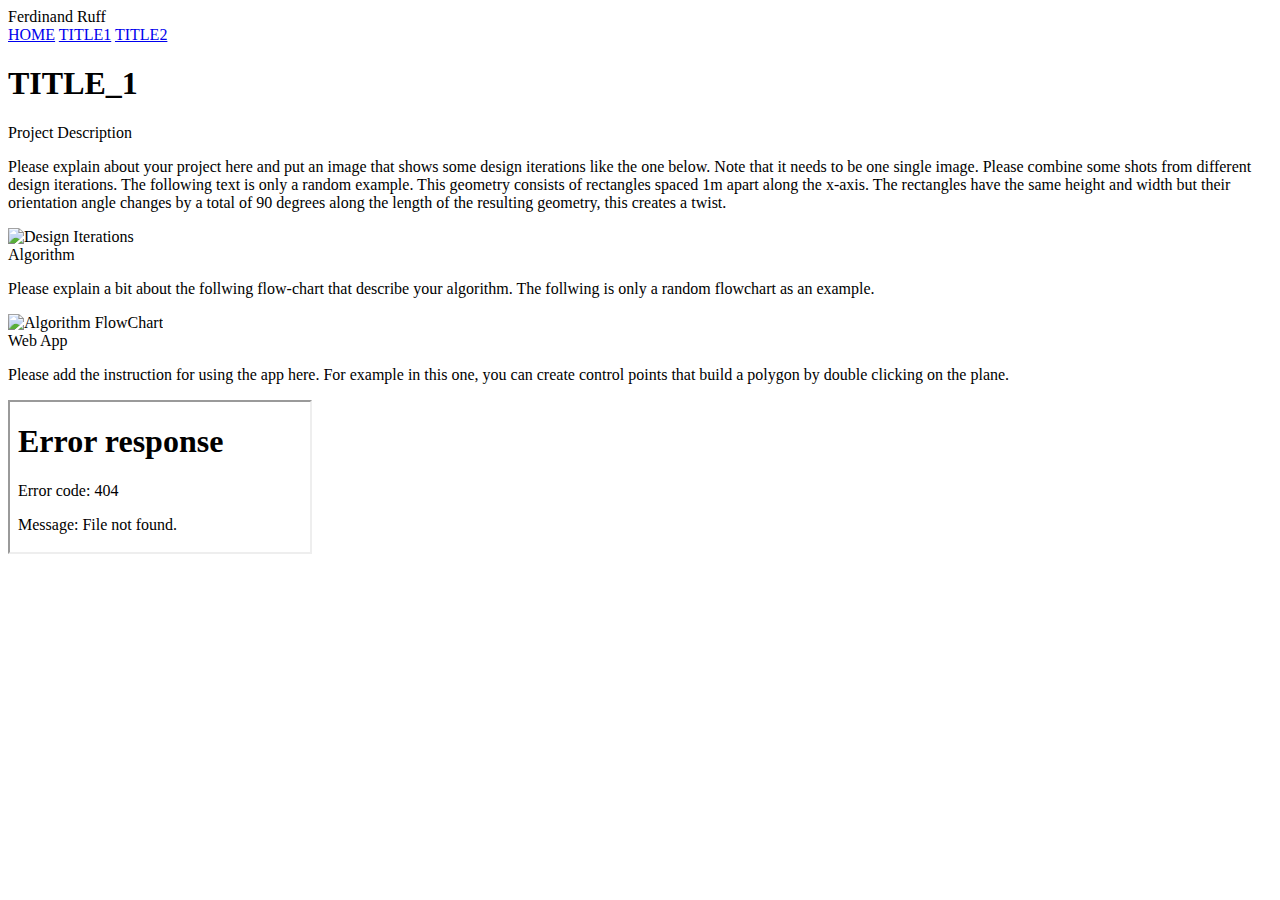
==== title_1/index.html @ 2774e407 "Added my name to title_1/index.html" ====
<html lang="en">
<head>
    <meta charset="UTF-8">
    <meta http-equiv="X-UA-Compatible" content="IE=edge">
    <meta name="viewport" content="width=device-width, initial-scale=1.0">
    <link rel="stylesheet" href="https://pyscript.net/alpha/pyscript.css" />
    <link rel="stylesheet" href="../style.css">
    <title>AAD WS 2022/2023</title> 
</head>
<body>
    <div class="main-body">
		<nav id="navbar">
			<header id="nav-header">Ferdinand Ruff</header>
            <a href="/" class="nav-link">
				HOME</a>
			<a href="./" class="nav-link">
				TITLE1</a>
			<a href="../title_2" class="nav-link">
				TITLE2</a>
		</nav>

        <main id="main-doc">
            <h1>
            TITLE_1
            </h1>
            <section class="main-section" id="description">
                <header>
                    Project Description
                </header>
                <p>
                    Please explain about your project here and put an image that shows some design iterations like the one below. Note that it needs to be one single image. Please combine some shots from different design iterations. The following text is only a random example. This geometry consists of rectangles spaced 1m apart along the x-axis. The rectangles have the same height and width but their orientation angle changes by a total of 90 degrees along the length of the resulting geometry, this creates a twist.
                </p>
                <img src="../images/design_iterations.jpg" alt="Design Iterations">
            </section>

            <section class="main-section" id="algorithm">
                <header>
                    Algorithm
                </header>
                <p>
                    Please explain a bit about the follwing flow-chart that describe your algorithm. The follwing is only a random flowchart as an example.
                </p>
                <img src="../images/flowchart.png" alt="Algorithm FlowChart">

            </section>

            <section class="main-section" id="web-app">
                <header>
                    Web App
                </header>
                <body>
                    <p>
                    Please add the instruction for using the app here. For example in this one, you can create control points that build a polygon by double clicking on the plane.  
                    </p>
                    <iframe class="responsive-iframe" src="../webapps/webapp_2.html"></iframe>
                    <p>
                        <br>
                    </p>
                </body>
            </section>
        </main>
    </div>
</body>
</html>
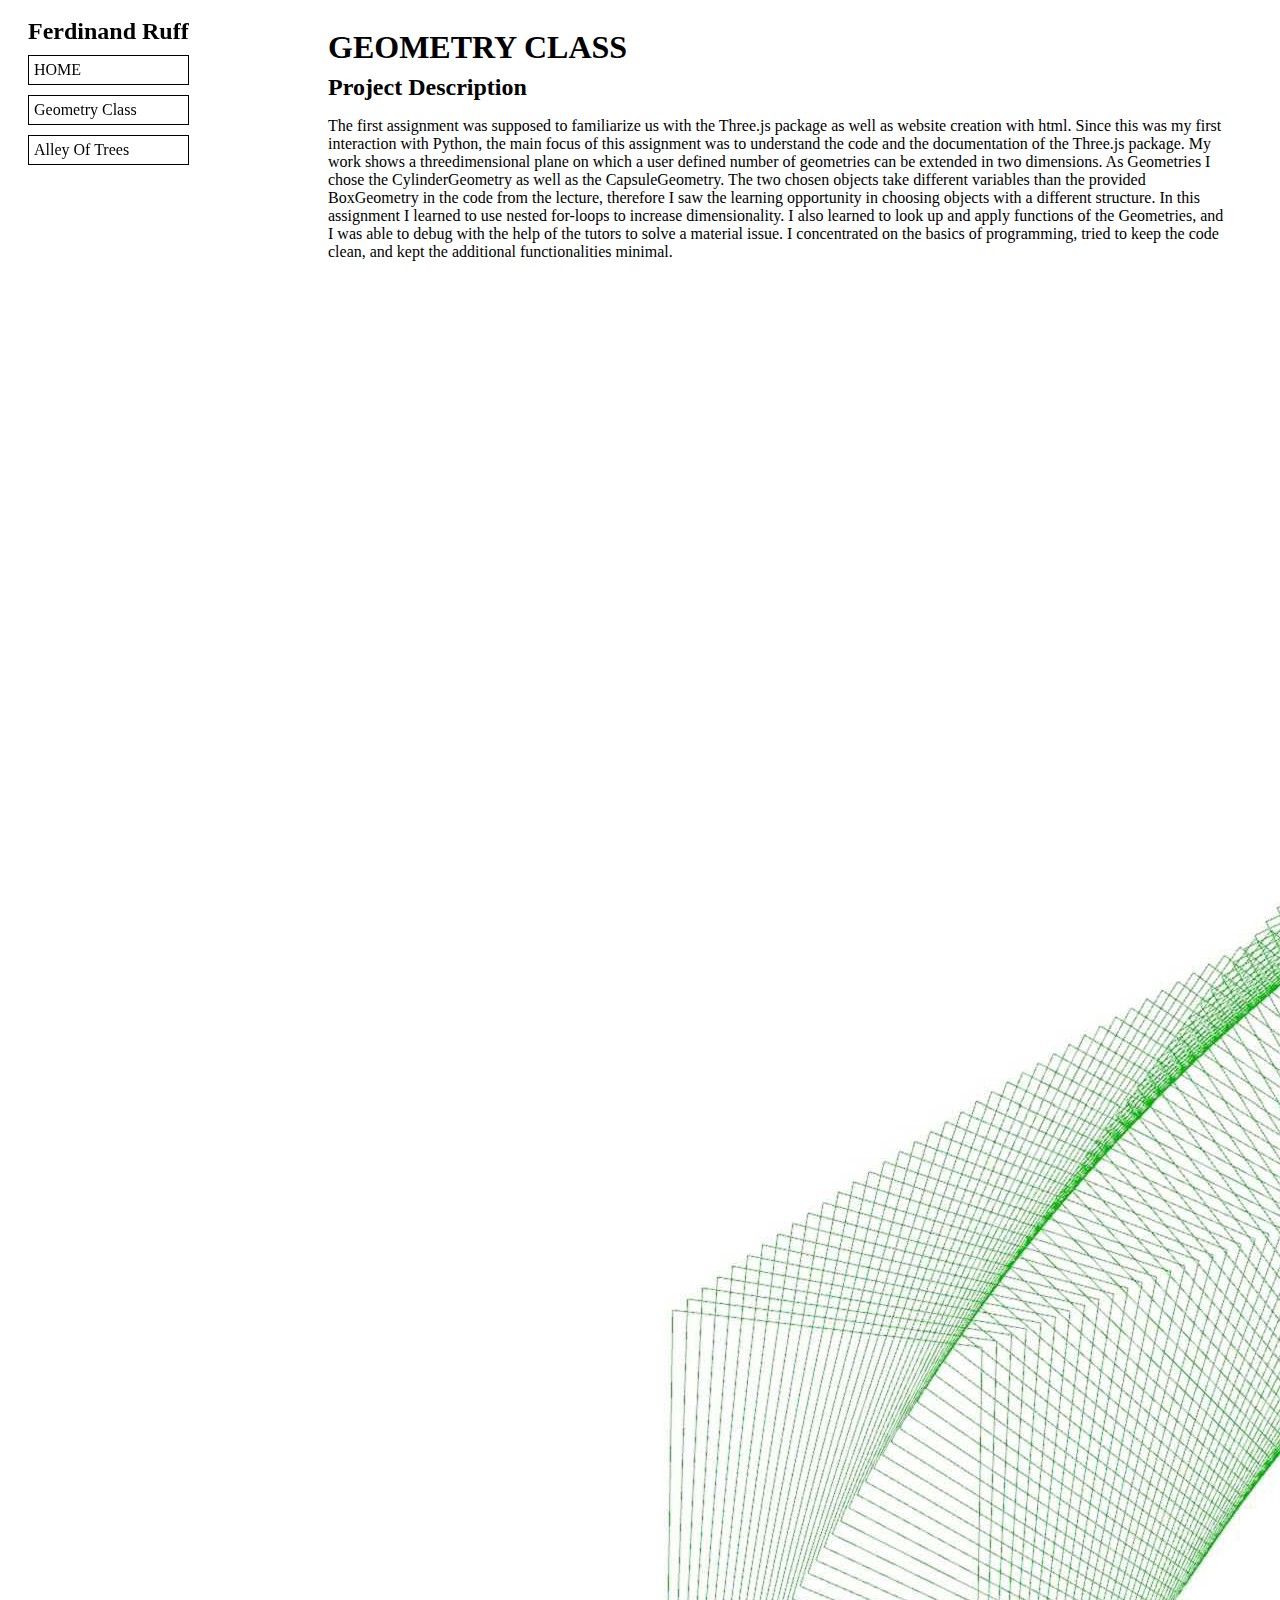
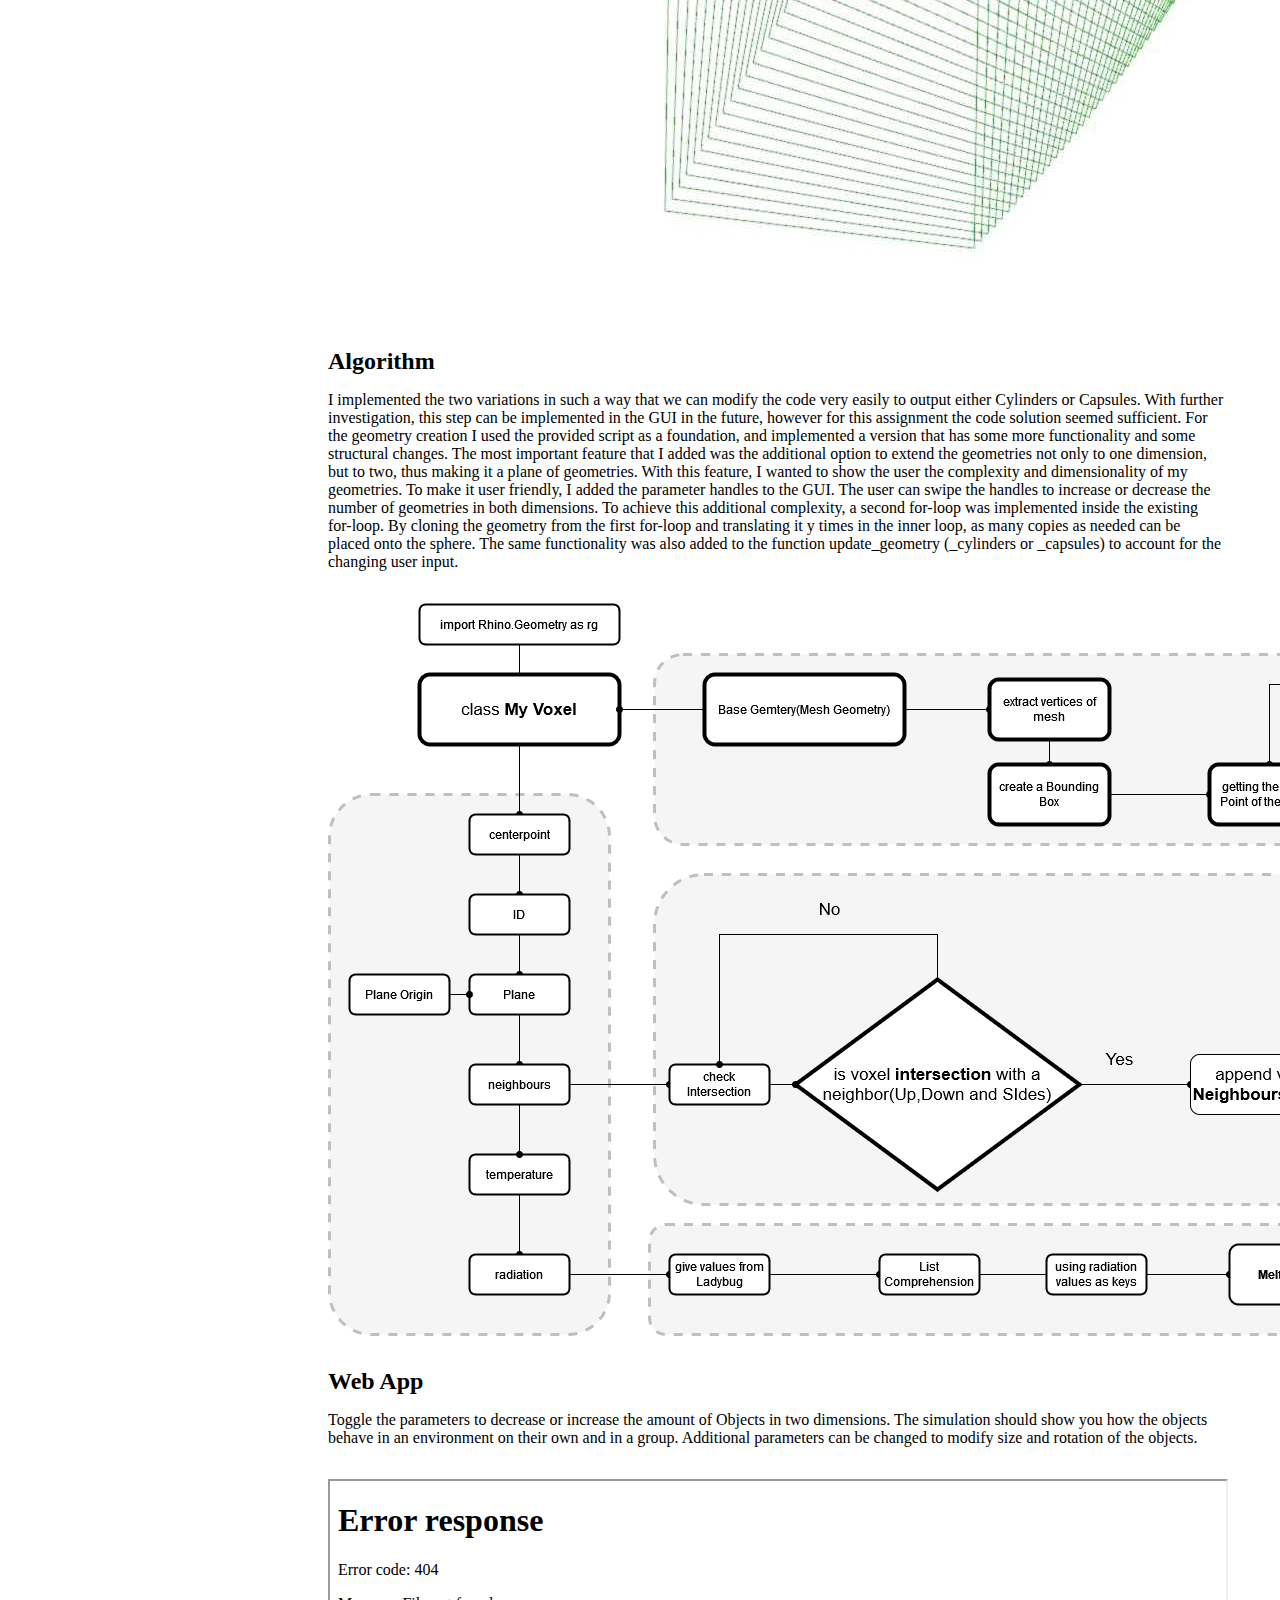
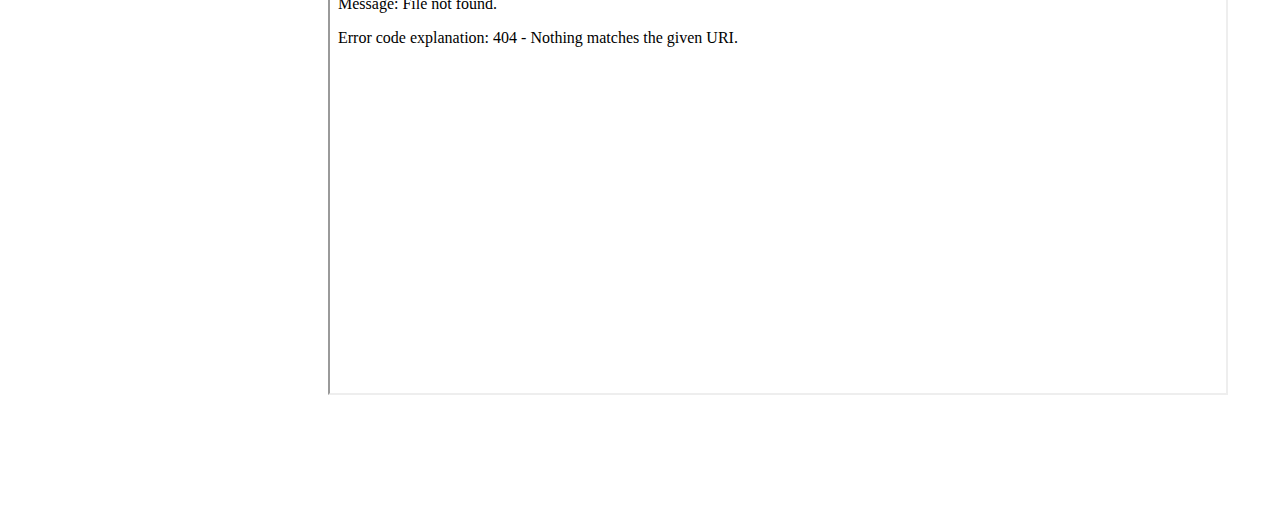
==== commit 67757c7e: "Add code assignments to my website and adjust structure of project" ====
--- a/title_1/index.html
+++ b/title_1/index.html
@@ -14,23 +14,25 @@
             <a href="/" class="nav-link">
 				HOME</a>
 			<a href="./" class="nav-link">
-				TITLE1</a>
+				Geometry Class</a>
 			<a href="../title_2" class="nav-link">
-				TITLE2</a>
+				Alley Of Trees</a>
 		</nav>
 
         <main id="main-doc">
             <h1>
-            TITLE_1
+            GEOMETRY CLASS
             </h1>
             <section class="main-section" id="description">
                 <header>
                     Project Description
                 </header>
                 <p>
-                    Please explain about your project here and put an image that shows some design iterations like the one below. Note that it needs to be one single image. Please combine some shots from different design iterations. The following text is only a random example. This geometry consists of rectangles spaced 1m apart along the x-axis. The rectangles have the same height and width but their orientation angle changes by a total of 90 degrees along the length of the resulting geometry, this creates a twist.
+                    The first assignment was supposed to familiarize us with the Three.js package as well as website creation with html. Since this was my first interaction with Python, the main focus of this assignment was to understand the code and the documentation of the Three.js package. 
+                    My work shows a threedimensional plane on which a user defined number of geometries can be extended in two dimensions. As Geometries I chose the CylinderGeometry as well as the CapsuleGeometry. The two chosen objects take different variables than the provided BoxGeometry in the code from the lecture, therefore I saw the learning opportunity in choosing objects with a different structure. 
+                    In this assignment I learned to use nested for-loops to increase dimensionality. I also learned to look up and apply functions of the Geometries, and I was able to debug with the help of the tutors to solve a material issue. I concentrated on the basics of programming, tried to keep the code clean, and kept the additional functionalities minimal.
                 </p>
-                <img src="../images/design_iterations.jpg" alt="Design Iterations">
+                <img src="../images/design_iterations_1.jpg" alt="Design Iterations">
             </section>
 
             <section class="main-section" id="algorithm">
@@ -38,9 +40,11 @@
                     Algorithm
                 </header>
                 <p>
-                    Please explain a bit about the follwing flow-chart that describe your algorithm. The follwing is only a random flowchart as an example.
+                    I implemented the two variations in such a way that we can modify the code very easily to output either Cylinders or Capsules. With further investigation, this step can be implemented in the GUI in the future, however for this assignment the code solution seemed sufficient. 
+                    For the geometry creation I used the provided script as a foundation, and implemented a version that has some more functionality and some structural changes. The most important feature that I added was the additional option to extend the geometries not only to one dimension, but to two, thus making it a plane of geometries. With this feature, I wanted to show the user the complexity and dimensionality of my geometries. To make it user friendly, I added the parameter handles to the GUI. The user can swipe the handles to increase or decrease the number of geometries in both dimensions. 
+                    To achieve this additional complexity, a second for-loop was implemented inside the existing for-loop. By cloning the geometry from the first for-loop and translating it y times in the inner loop, as many copies as needed can be placed onto the sphere. The same functionality was also added to the function update_geometry (_cylinders or _capsules) to account for the changing user input.
                 </p>
-                <img src="../images/flowchart.png" alt="Algorithm FlowChart">
+                <img src="../images/flowchart_1.png" alt="Algorithm FlowChart Assignment 1">
 
             </section>
 
@@ -50,9 +54,9 @@
                 </header>
                 <body>
                     <p>
-                    Please add the instruction for using the app here. For example in this one, you can create control points that build a polygon by double clicking on the plane.  
-                    </p>
-                    <iframe class="responsive-iframe" src="../webapps/webapp_2.html"></iframe>
+                    Toggle the parameters to decrease or increase the amount of Objects in two dimensions. The simulation should show you how the objects
+                    behave in an environment on their own and in a group. Additional parameters can be changed to modify size and rotation of the objects.</p>
+                    <iframe class="responsive-iframe" src="../webapps/webapp_1.html"></iframe>
                     <p>
                         <br>
                     </p>
--- a/style.css
+++ b/style.css
@@ -0,0 +1,101 @@
+div.main-body {
+	display: grid;
+	grid-template-columns: minmax(300px , auto)1fr;
+	grid-template-areas: "navbar mainContent";
+	grid-gap: 20px;
+}
+
+nav#navbar {
+	grid-area: navbar;
+	position: fixed;
+}
+
+header#nav-header{
+	margin: 10px 20px;
+}
+
+nav#navbar a {
+	display: block;
+	border: 1px solid black;
+	padding: 5px;
+	margin: 10px 20px;
+	text-decoration: none;
+	color: black;
+}
+
+nav#navbar a:active {
+	display: block;
+	border: 1px solid black;
+	padding: 5px;
+	margin: 10px 20px;
+	background-color: black;
+  	color: white;
+	box-shadow: 2px 2px 5px grey;
+}
+
+nav#navbar a:hover:not(.active) {
+	display: block;
+	border: 1px solid black;
+	padding: 5px;
+	margin: 10px 20px;
+	background-color: black;
+  	color: white;
+}
+
+main#main-doc {
+	grid-area: mainContent;
+	width: 70vw
+}
+
+header {
+	font-size: 1.5rem;
+	font-weight: bold;
+	user-select: none;
+	-moz-user-select: none;
+	-webkit-user-select: none;
+	-ms-user-select: none;
+}
+
+h1 {
+	font-size: 2rem;
+	font-weight: bold;
+	user-select: none;
+	-moz-user-select: none;
+	-webkit-user-select: none;
+	-ms-user-select: none;
+	margin-bottom: 0.25em
+}
+
+code {
+	background-color: rgba(49, 43, 43, 0.197);
+	display: block;
+	padding: 20px;
+	width:70vw
+}
+
+#web-app{
+    width: 70vw;
+    height: 50vh
+}
+
+#home-page{
+	width: 75vw
+}
+
+img{
+	margin-bottom: 2em
+}
+
+p {
+	user-select: none;
+	-moz-user-select: none;
+	-webkit-user-select: none;
+	-ms-user-select: none;
+	margin-bottom: 2em
+  }
+
+.responsive-iframe {
+width: 70vw;
+height: 40vw;
+margin-bottom: 5em
+}
